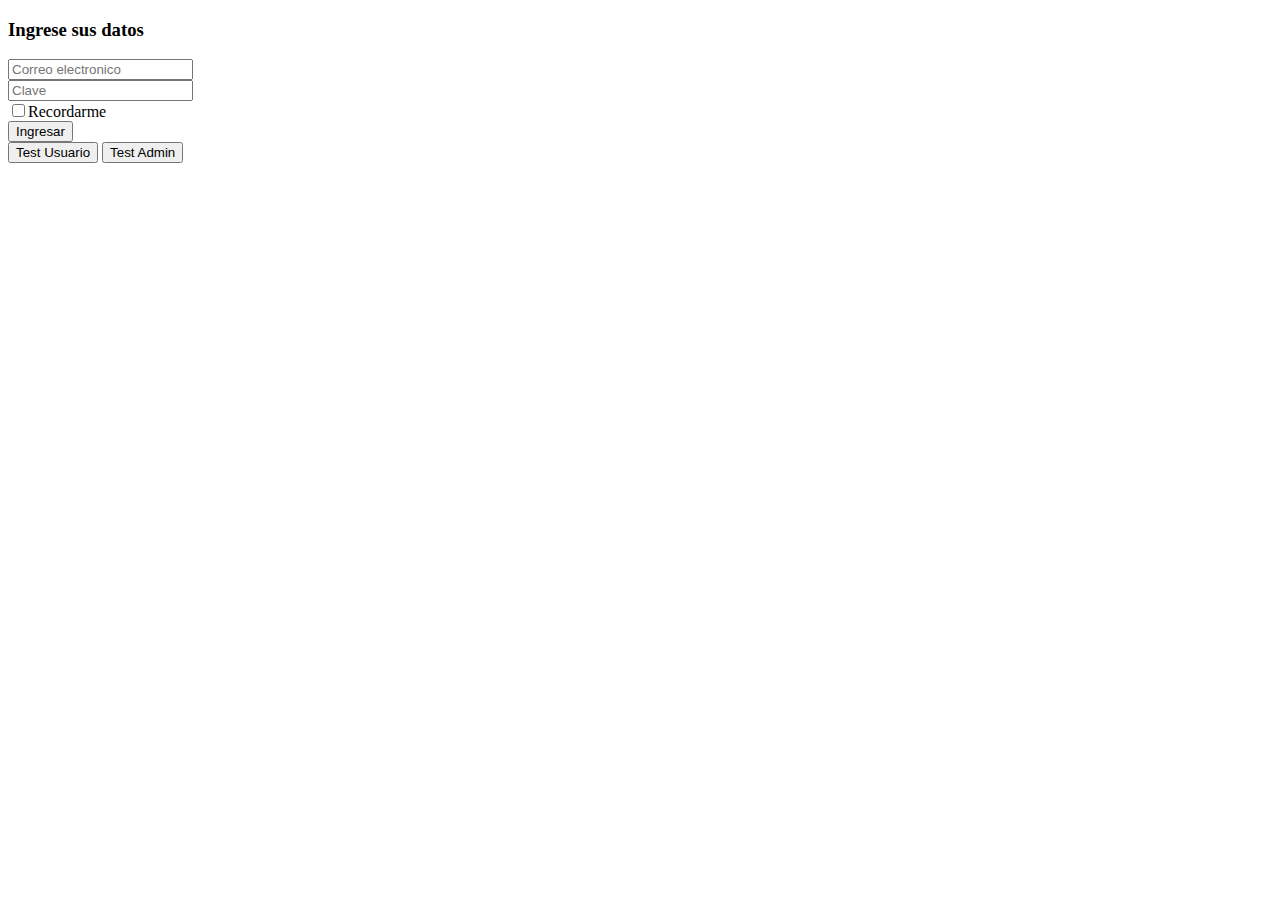
==== TP-Estacionamiento/TP BackEnd-FrontEnd/login.html @ 03ccca55 "Add files via upload" ====
<!DOCTYPE html>
<html>
<head>
    <meta charset="UTF-8">
    <link rel="stylesheet" href="https://maxcdn.bootstrapcdn.com/bootstrap/4.0.0-beta.2/css/bootstrap.min.css" integrity="sha384-PsH8R72JQ3SOdhVi3uxftmaW6Vc51MKb0q5P2rRUpPvrszuE4W1povHYgTpBfshb" crossorigin="anonymous">    
    <script src="https://code.jquery.com/jquery-3.2.1.slim.min.js" integrity="sha384-KJ3o2DKtIkvYIK3UENzmM7KCkRr/rE9/Qpg6aAZGJwFDMVNA/GpGFF93hXpG5KkN" crossorigin="anonymous"></script>
    <script src="https://cdnjs.cloudflare.com/ajax/libs/popper.js/1.12.3/umd/popper.min.js" integrity="sha384-vFJXuSJphROIrBnz7yo7oB41mKfc8JzQZiCq4NCceLEaO4IHwicKwpJf9c9IpFgh" crossorigin="anonymous"></script>
    <script src="https://maxcdn.bootstrapcdn.com/bootstrap/4.0.0-beta.2/js/bootstrap.min.js" integrity="sha384-alpBpkh1PFOepccYVYDB4do5UnbKysX5WZXm3XxPqe5iKTfUKjNkCk9SaVuEZflJ" crossorigin="anonymous"></script>    
    <script src="./jquery-3.2.1.min.js"></script>
    <script type="text/javascript" src="./funciones.js"></script>
    <link rel="stylesheet" href="./diseño.css">
    <title>Ingreso de Usuarios</title>
</head>
<body>
    <div class="row">
        <div class="container form-control col-xs-12 col-sm-9 col-md-6 col-lg-3">
            <h3>Ingrese sus datos</h2>
            <input type="text" id="email" name="email" placeholder="Correo electronico"><br>
            <input type="password" id="clave" name="clave" placeholder="Clave"><br>
            <input type="checkbox" name="chkOp1"><label for="chk">Recordarme</label><br>
            <input type="button" id="btnIngresar" name="btn1" value="Ingresar" class="btn-primary" onclick="Ingresar()"><br>
            <input type="button" id="btnUsuario" name="btn2" value="Test Usuario" class="btn-info" onclick="CargarUser()">
            <input type="button" id="btnAdmin" name="btn3" value="Test Admin" class="btn-info" onclick="CargarAdm()"><br>
        </div>
    </div>
</body>
</html>
---- TP-Estacionamiento/TP BackEnd-FrontEnd/diseño.css ----
.col-centrada{
    float: none;
    margin: 0 auto;
}
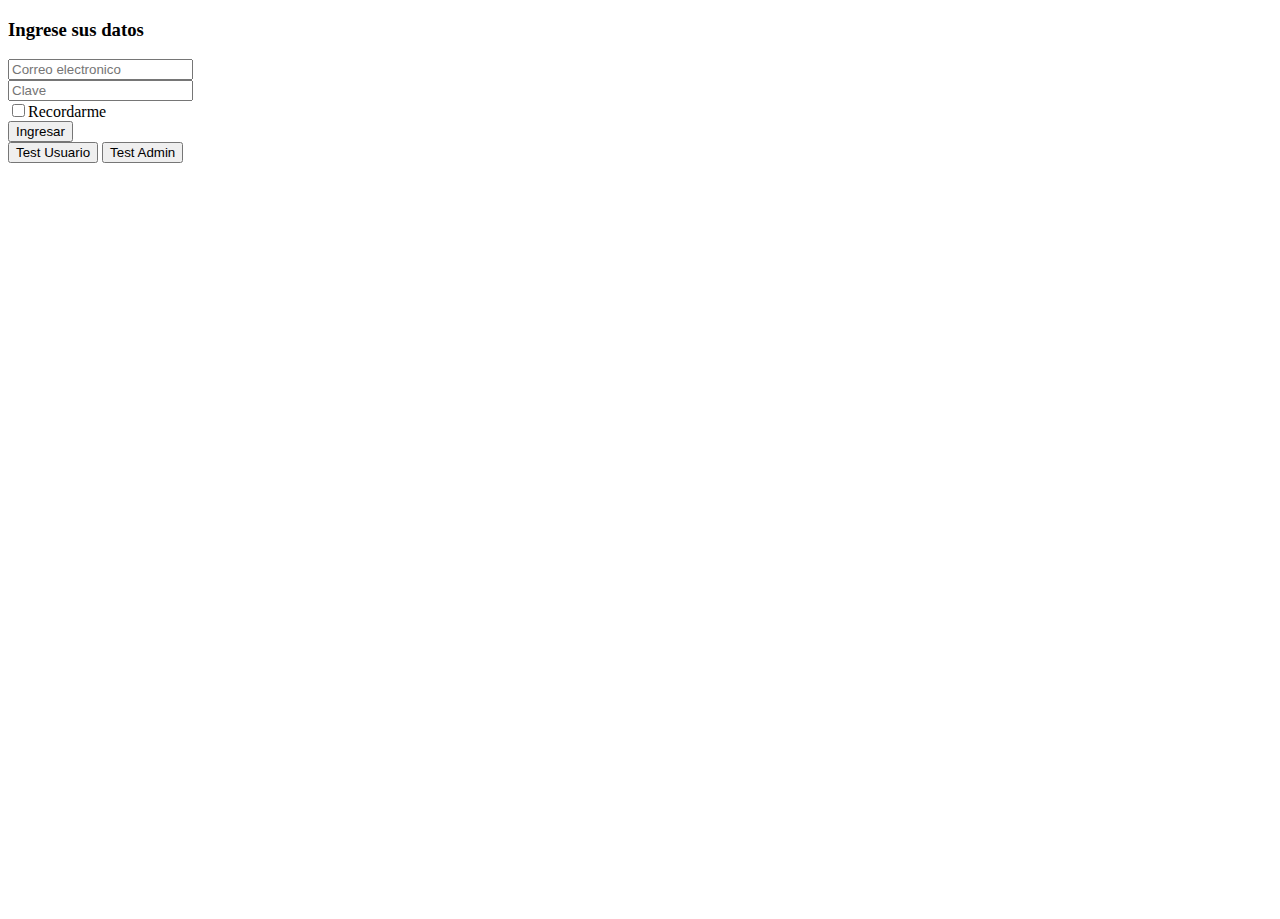
==== commit e9fcc728: "Add files via upload" ====
--- a/TP-Estacionamiento/TP BackEnd-FrontEnd/login.html
+++ b/TP-Estacionamiento/TP BackEnd-FrontEnd/login.html
@@ -1,27 +1,27 @@
 <!DOCTYPE html>
-<html>
-<head>
-    <meta charset="UTF-8">
-    <link rel="stylesheet" href="https://maxcdn.bootstrapcdn.com/bootstrap/4.0.0-beta.2/css/bootstrap.min.css" integrity="sha384-PsH8R72JQ3SOdhVi3uxftmaW6Vc51MKb0q5P2rRUpPvrszuE4W1povHYgTpBfshb" crossorigin="anonymous">    
-    <script src="https://code.jquery.com/jquery-3.2.1.slim.min.js" integrity="sha384-KJ3o2DKtIkvYIK3UENzmM7KCkRr/rE9/Qpg6aAZGJwFDMVNA/GpGFF93hXpG5KkN" crossorigin="anonymous"></script>
-    <script src="https://cdnjs.cloudflare.com/ajax/libs/popper.js/1.12.3/umd/popper.min.js" integrity="sha384-vFJXuSJphROIrBnz7yo7oB41mKfc8JzQZiCq4NCceLEaO4IHwicKwpJf9c9IpFgh" crossorigin="anonymous"></script>
-    <script src="https://maxcdn.bootstrapcdn.com/bootstrap/4.0.0-beta.2/js/bootstrap.min.js" integrity="sha384-alpBpkh1PFOepccYVYDB4do5UnbKysX5WZXm3XxPqe5iKTfUKjNkCk9SaVuEZflJ" crossorigin="anonymous"></script>    
-    <script src="./jquery-3.2.1.min.js"></script>
-    <script type="text/javascript" src="./funciones.js"></script>
-    <link rel="stylesheet" href="./diseño.css">
-    <title>Ingreso de Usuarios</title>
-</head>
-<body>
-    <div class="row">
-        <div class="container form-control col-xs-12 col-sm-9 col-md-6 col-lg-3">
-            <h3>Ingrese sus datos</h2>
-            <input type="text" id="email" name="email" placeholder="Correo electronico"><br>
-            <input type="password" id="clave" name="clave" placeholder="Clave"><br>
-            <input type="checkbox" name="chkOp1"><label for="chk">Recordarme</label><br>
-            <input type="button" id="btnIngresar" name="btn1" value="Ingresar" class="btn-primary" onclick="Ingresar()"><br>
-            <input type="button" id="btnUsuario" name="btn2" value="Test Usuario" class="btn-info" onclick="CargarUser()">
-            <input type="button" id="btnAdmin" name="btn3" value="Test Admin" class="btn-info" onclick="CargarAdm()"><br>
+    <html>
+    <head>
+        <meta charset="UTF-8">
+        <link rel="stylesheet" href="https://maxcdn.bootstrapcdn.com/bootstrap/4.0.0-beta.2/css/bootstrap.min.css" integrity="sha384-PsH8R72JQ3SOdhVi3uxftmaW6Vc51MKb0q5P2rRUpPvrszuE4W1povHYgTpBfshb" crossorigin="anonymous">    
+        <script src="https://code.jquery.com/jquery-3.2.1.slim.min.js" integrity="sha384-KJ3o2DKtIkvYIK3UENzmM7KCkRr/rE9/Qpg6aAZGJwFDMVNA/GpGFF93hXpG5KkN" crossorigin="anonymous"></script>
+        <script src="https://cdnjs.cloudflare.com/ajax/libs/popper.js/1.12.3/umd/popper.min.js" integrity="sha384-vFJXuSJphROIrBnz7yo7oB41mKfc8JzQZiCq4NCceLEaO4IHwicKwpJf9c9IpFgh" crossorigin="anonymous"></script>
+        <script src="https://maxcdn.bootstrapcdn.com/bootstrap/4.0.0-beta.2/js/bootstrap.min.js" integrity="sha384-alpBpkh1PFOepccYVYDB4do5UnbKysX5WZXm3XxPqe5iKTfUKjNkCk9SaVuEZflJ" crossorigin="anonymous"></script>    
+        <script src="./jquery-3.2.1.min.js"></script>
+        <script type="text/javascript" src="./funciones.js"></script>
+        <link rel="stylesheet" href="./diseño.css">
+        <title>Ingreso de Usuarios</title>
+    </head>
+    <body class= "bodyLogin">
+        <div class="form-group container row">
+            <div class="col-xs-12 col-sm-9 col-md-6 col-lg-3 ">
+                <h3>Ingrese sus datos</h2>
+                <input type="text" id="email" name="email" placeholder="Correo electronico"><br>
+                <input type="password" id="clave" name="clave" placeholder="Clave"><br>
+                <input type="checkbox" name="chkOp1"><label for="chk">Recordarme</label><br>
+                <input type="button" id="btnIngresar" name="btn1" value="Ingresar" class="btn-primary" onclick="Ingresar()"><br>
+                <input type="button" id="btnUsuario" name="btn2" value="Test Usuario" class="btn-info" onclick="CargarUser()">
+                <input type="button" id="btnAdmin" name="btn3" value="Test Admin" class="btn-info" onclick="CargarAdm()"><br>
+            </div>
         </div>
-    </div>
-</body>
-</html>+    </body>
+    </html>--- a/TP-Estacionamiento/TP BackEnd-FrontEnd/diseño.css
+++ b/TP-Estacionamiento/TP BackEnd-FrontEnd/diseño.css
@@ -1,4 +1,21 @@
 .col-centrada{
     float: none;
     margin: 0 auto;
-}+}
+.bodyLogin{
+    background-color: #FFFFFF;
+	/*background-image: url("./garaje.jpg");*/
+	background-size: cover;
+}/*estilos dinamicos segun bootstrap*/
+html, body{
+    height: 100%;
+  }
+  
+/*.contenedor{
+    height: 49%;
+    background-color: #6A737C;
+    margin: 1% 1%;
+    background-image: url("./auto.jpg");
+	background-size: cover;
+  }*/
+  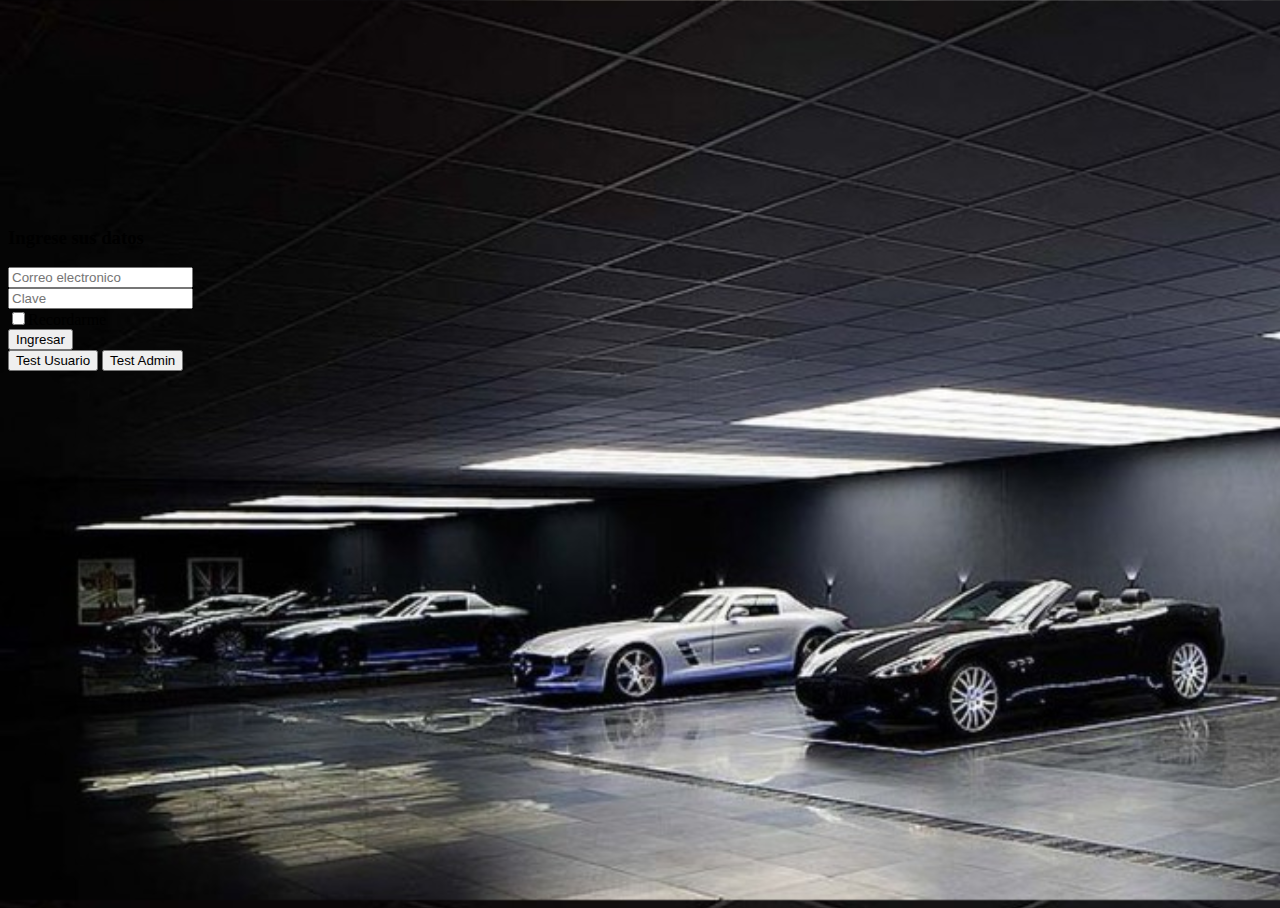
==== commit 42e9dd95: "Add files via upload" ====
--- a/TP-Estacionamiento/TP BackEnd-FrontEnd/login.html
+++ b/TP-Estacionamiento/TP BackEnd-FrontEnd/login.html
@@ -2,25 +2,29 @@
     <html>
     <head>
         <meta charset="UTF-8">
-        <link rel="stylesheet" href="https://maxcdn.bootstrapcdn.com/bootstrap/4.0.0-beta.2/css/bootstrap.min.css" integrity="sha384-PsH8R72JQ3SOdhVi3uxftmaW6Vc51MKb0q5P2rRUpPvrszuE4W1povHYgTpBfshb" crossorigin="anonymous">    
+        <link rel="stylesheet"  href="./node_modules/bootstrap/dist/css/bootstrap.min.css">
         <script src="https://code.jquery.com/jquery-3.2.1.slim.min.js" integrity="sha384-KJ3o2DKtIkvYIK3UENzmM7KCkRr/rE9/Qpg6aAZGJwFDMVNA/GpGFF93hXpG5KkN" crossorigin="anonymous"></script>
-        <script src="https://cdnjs.cloudflare.com/ajax/libs/popper.js/1.12.3/umd/popper.min.js" integrity="sha384-vFJXuSJphROIrBnz7yo7oB41mKfc8JzQZiCq4NCceLEaO4IHwicKwpJf9c9IpFgh" crossorigin="anonymous"></script>
-        <script src="https://maxcdn.bootstrapcdn.com/bootstrap/4.0.0-beta.2/js/bootstrap.min.js" integrity="sha384-alpBpkh1PFOepccYVYDB4do5UnbKysX5WZXm3XxPqe5iKTfUKjNkCk9SaVuEZflJ" crossorigin="anonymous"></script>    
+        <script src="./node_modules/bootstrap/dist/css/bootstrap.min.js"></script>    
         <script src="./jquery-3.2.1.min.js"></script>
         <script type="text/javascript" src="./funciones.js"></script>
         <link rel="stylesheet" href="./diseño.css">
+        
         <title>Ingreso de Usuarios</title>
     </head>
+
     <body class= "bodyLogin">
-        <div class="form-group container row">
-            <div class="col-xs-12 col-sm-9 col-md-6 col-lg-3 ">
-                <h3>Ingrese sus datos</h2>
-                <input type="text" id="email" name="email" placeholder="Correo electronico"><br>
-                <input type="password" id="clave" name="clave" placeholder="Clave"><br>
-                <input type="checkbox" name="chkOp1"><label for="chk">Recordarme</label><br>
-                <input type="button" id="btnIngresar" name="btn1" value="Ingresar" class="btn-primary" onclick="Ingresar()"><br>
-                <input type="button" id="btnUsuario" name="btn2" value="Test Usuario" class="btn-info" onclick="CargarUser()">
-                <input type="button" id="btnAdmin" name="btn3" value="Test Admin" class="btn-info" onclick="CargarAdm()"><br>
+        <div class="container col-centrada">
+            <div class="row">
+                <div  class="col-xs-offset-6 col-xs-6 col-sm-offset-6 col-sm-6 col-md-7 col-md-offset-5 col-lg-offset-4 col-lg-4 well">
+                        <div class="form-group">
+                    <h3>Ingrese sus datos</h2>
+                    <input type="text" id="email" name="email" placeholder="Correo electronico"><br>
+                    <input type="password" id="clave" name="clave" placeholder="Clave"><br>
+                    <input type="checkbox" name="chkOp1"><label for="chk">Recordarme</label><br>
+                    <input type="button" id="btnIngresar" name="btn1" value="Ingresar" class="btn-primary btn" onclick="Ingresar()"><br>
+                    <input type="button" id="btnUsuario" name="btn2" value="Test Usuario" class="btn-info btn" onclick="CargarUser()">
+                    <input type="button" id="btnAdmin" name="btn3" value="Test Admin" class="btn-info btn" onclick="CargarAdm()"><br>
+                </div>
             </div>
         </div>
     </body>
--- a/TP-Estacionamiento/TP BackEnd-FrontEnd/diseño.css
+++ b/TP-Estacionamiento/TP BackEnd-FrontEnd/diseño.css
@@ -1,16 +1,28 @@
 .col-centrada{
     float: none;
-    margin: 0 auto;
+    padding-top: 200px;
+    /*display: block;
+    margin-left: auto;
+    margin-right: auto;*/
 }
 .bodyLogin{
-    background-color: #FFFFFF;
-	/*background-image: url("./garaje.jpg");*/
-	background-size: cover;
+    
+	background-image: url("./garaje.jpg");
+    background-size: cover;
+    background-repeat: no repeat;
+    /*padding-top: 200px;*/
 }/*estilos dinamicos segun bootstrap*/
 html, body{
     height: 100%;
   }
-  
+header{
+    height: 25%;
+    background-image: url("./g.jpg");
+}
+img {
+    max-width: 100%;
+    height: auto;
+}
 /*.contenedor{
     height: 49%;
     background-color: #6A737C;
